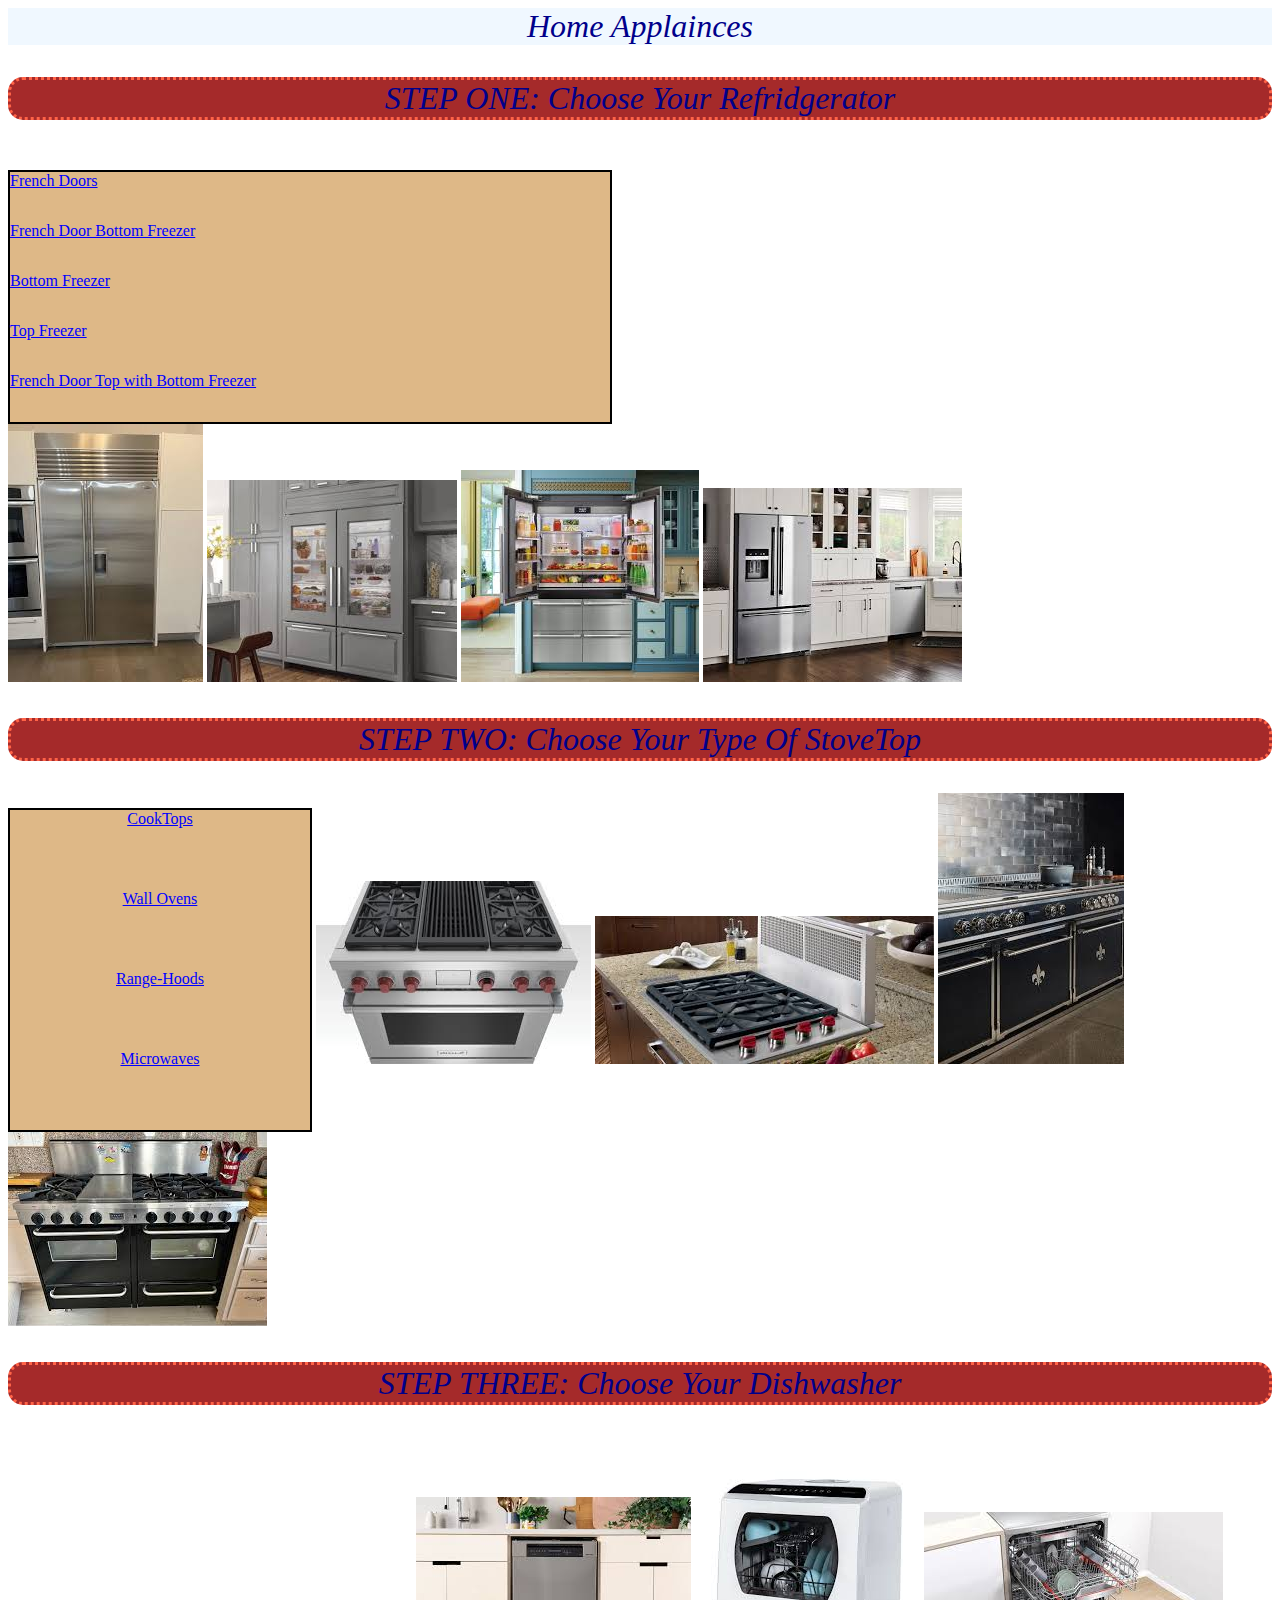
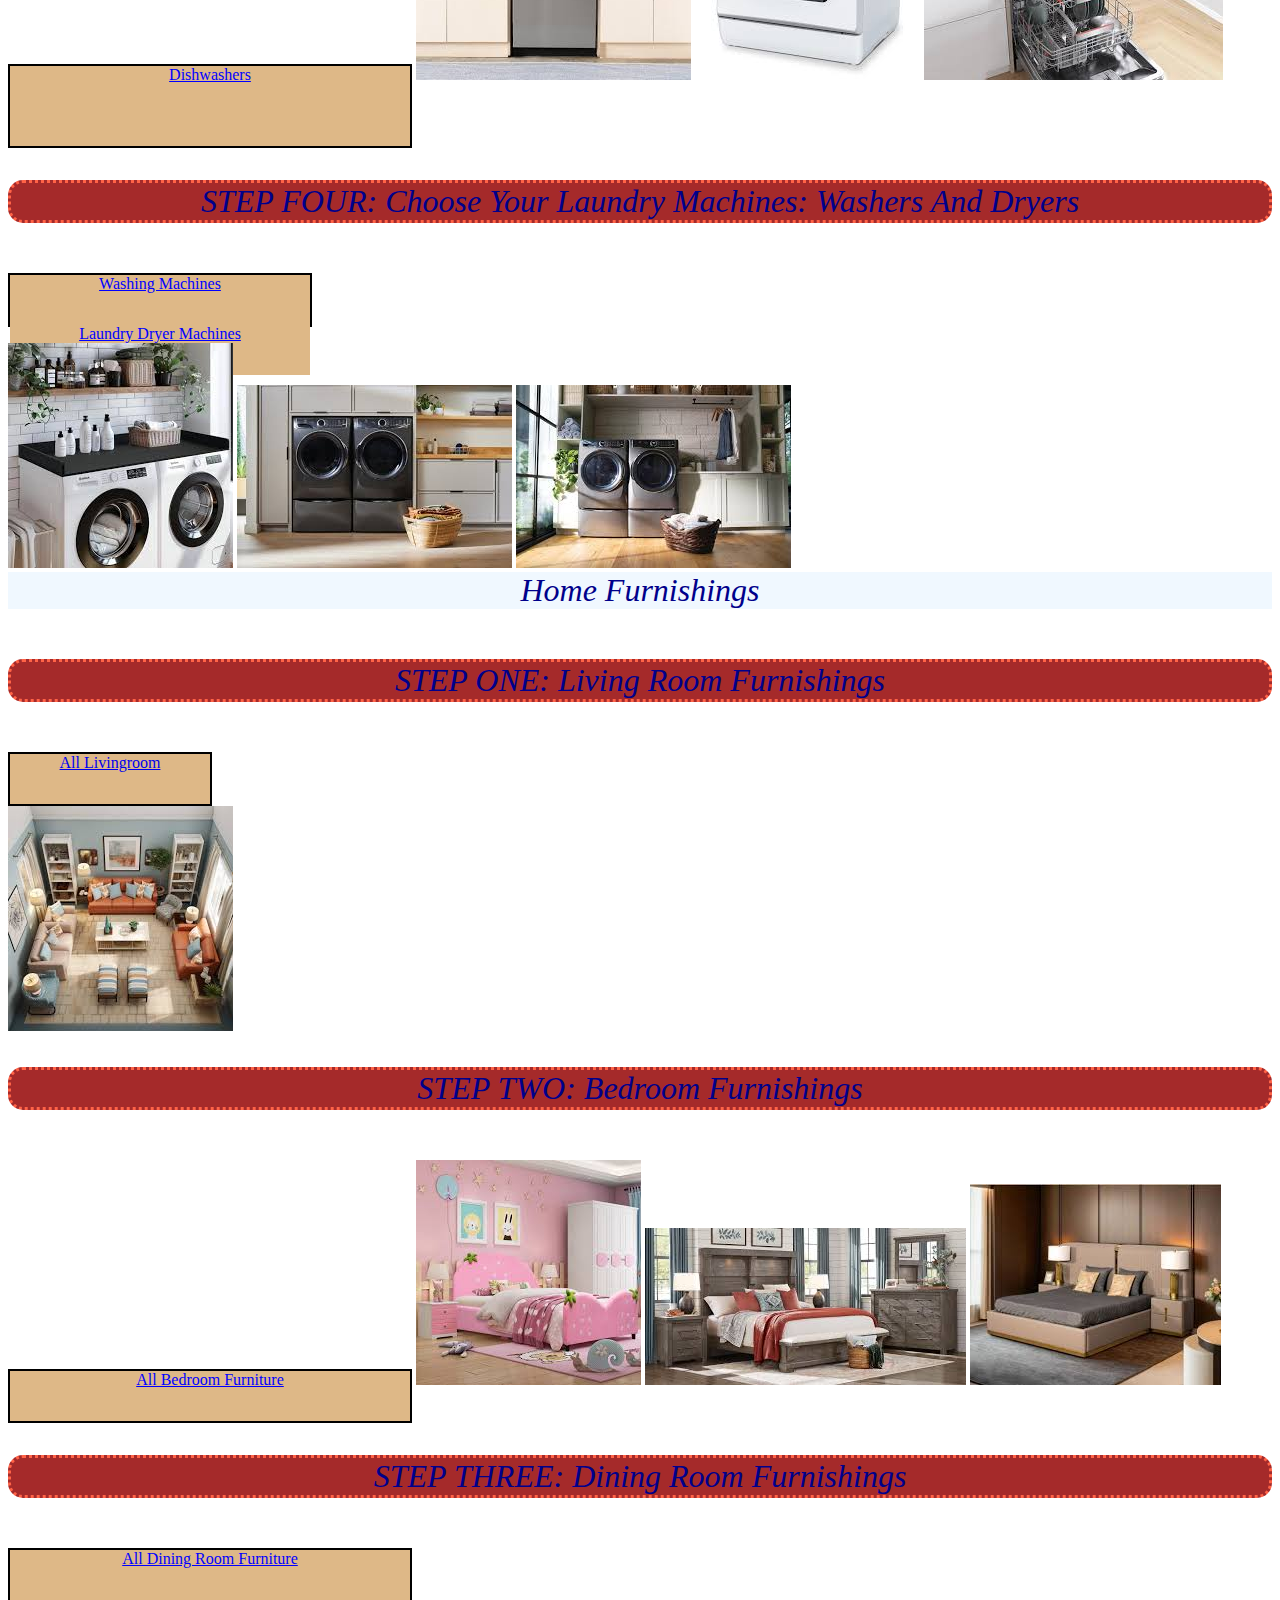
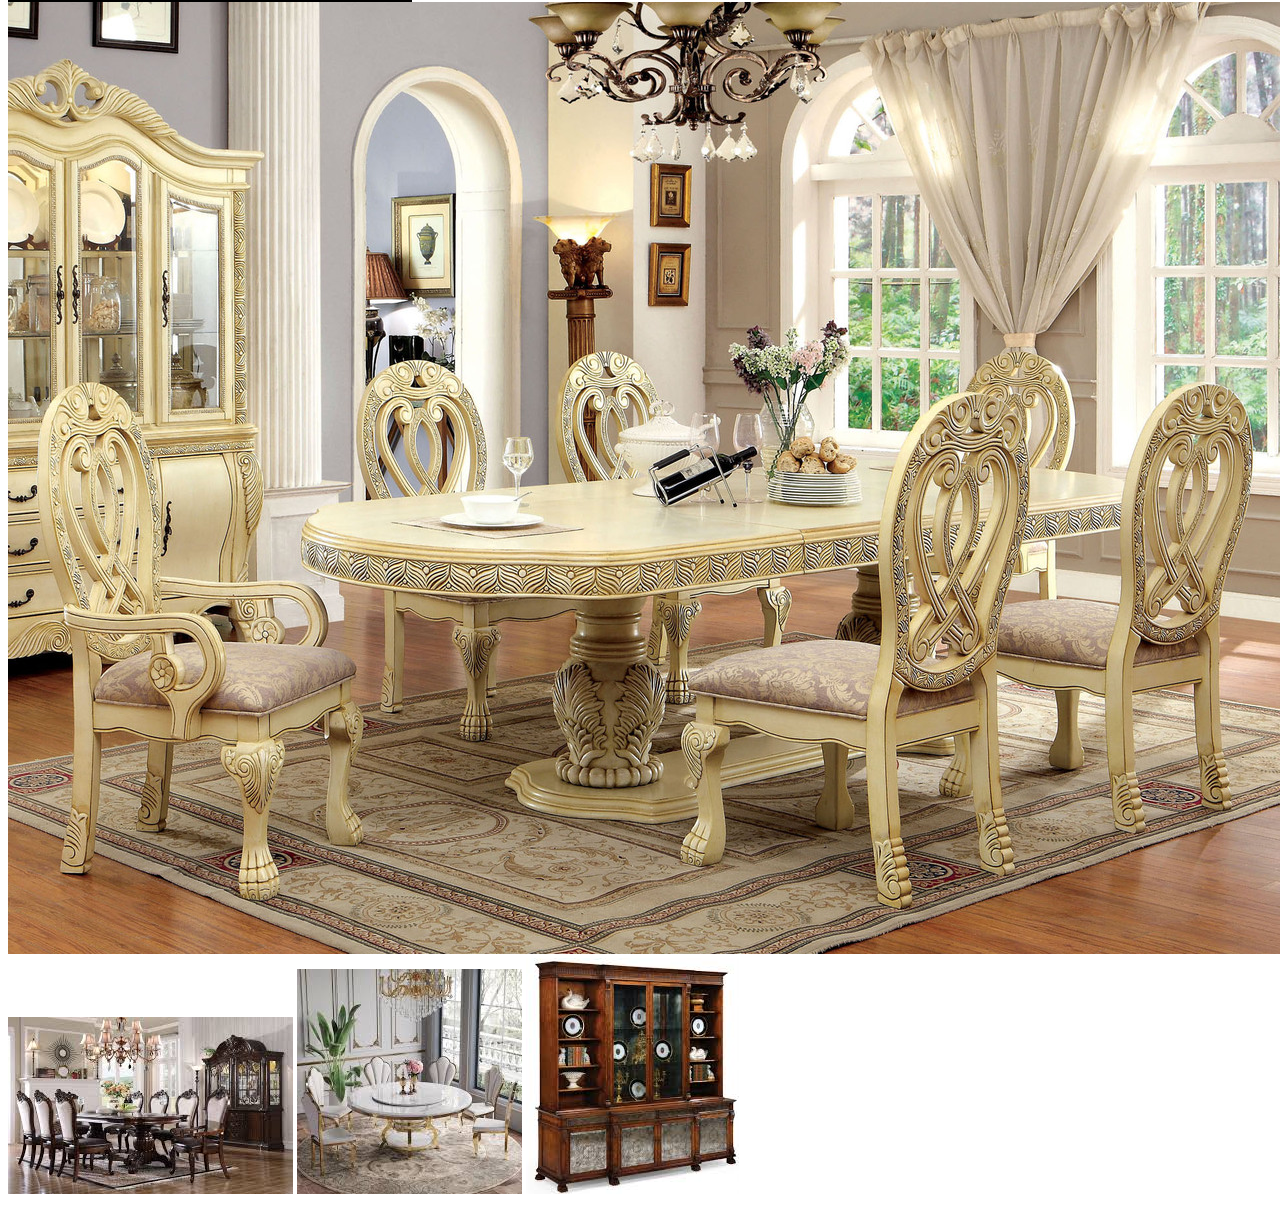
==== Appliance-Furniture page-editMD.html @ 55bec600 "new edit" ====
<!DOCTYPE html>
<html lang="en">
<head>
    <meta charset="UTF-8">
    <meta name="viewport" content="width=device-width, initial-scale=1.0">
    <title>Document</title>
    <link rel="stylesheet" href="stylesheet.css">
</head>
<body>
    
<Header id="HA">Home Applainces</Header>

   
<p id="par1">
    STEP ONE: Choose your refridgerator
</p><br>

<div class="refridgerator">
<a href="https://www.appliancepalace.com/_CGI/SEARCH3.HTML?MAJOR=REF&MINOR_SORT=REF:BSXS|REF:FSXS&OPEN_DIV=REFRIGERATOR_STYLE" class="Refridgerators">
        French Doors</a><br>

<a href="https://www.appliancepalace.com/_CGI/SEARCH3.HTML?MAJOR=REF&MINOR_SORT=REF:BFRENCH|REF:FFRENCH&OPEN_DIV=REFRIGERATOR_STYLE" class="Refridgerators">
            French Door Bottom Freezer</a><br>

<a href="https://www.appliancepalace.com/_CGI/SEARCH3.HTML?MAJOR=REF&MINOR_SORT=REF:BBOTF|REF:FBOTF&OPEN_DIV=REFRIGERATOR_STYLE#" class="Refridgerators">
    Bottom Freezer</a><br>

<a href="https://www.appliancepalace.com/_CGI/SEARCH3.HTML?MAJOR=REF&MINOR_SORT=REF:FTOPF|REF:BTOPF&OPEN_DIV=REFRIGERATOR_STYLE" class="Refridgerators">
    Top Freezer</a><br>

    <a href="https://www.appliancepalace.com/_CGI/SEARCH3.HTML?MAJOR=REF&MINOR_SORT=REF:BBOTF|REF:BGLASS|REF:BREFALL|REF:BSXS|REF:BTOPF|REF:BFRENCH&OPEN_DIV=REFRIGERATOR_STYLE" class="Refridgerators">
        French Door Top with Bottom Freezer</a><br>
    </div><br>
    <img src="/images/fridge1.jpg" alt="">
<img src="/images/fridge2.jpg" alt="">
<img src="/images/french door fridge.jpg" alt="">
<img src="/images/french door fridge2.jpg" alt="">
        
<p id="par2">
            STEP TWO: Choose your type of StoveTop
        </p>

<div class="StoveTop">
    

<a href="https://www.appliancepalace.com/by-category/gr:gasr20-gr:gasr30-gr:gaspro-er:erspcl-ac:ranacc-ac:eracc-gr:grsurf-ac:gracc-gr:gasr24-er:er30st-gr:grslin-er:ersurf-er:erdrop-gr:grspcl-er:er24rc-er:er20rc-er:erslin-er:er30rc-gr:gr36a-er:er36a/ranges--amp--cooktops.html?header_img=gr_er.jpg" class="Stoves">
    CookTops</a><br>

<a href="https://www.appliancepalace.com/by-category/gr:grwal1-gr:grwal2-er:erwarm-er:erwal2-er:erwalcm-er:erwal1/wall-ovens.html?header_img=wall_ovens.jpg" class="Stoves"> 
    Wall Ovens</a><br>

<a href="https://www.appliancepalace.com/by-category/hood:ducted-ac:hoodac-hood:dctles-hood:convhd-hood:prohd/range-hoods.html?header_img=hood.jpg" class="Stoves">
    Range-Hoods</a><br>

<a href="https://www.appliancepalace.com/by-category/mic:halogn-mic:micor-mic:micco-ac:micac-mic:micbi/microwaves.html?header_img=mic.jpg
" class="Stoves">Microwaves</a><br>
</div>
<img src="/images/stove.jpg" alt="">
<img src="/images/stove2.jpg" alt="">
<img src="/images/stove3.jpg" alt="">
<img src="/images/stove4.jpg" alt="">



<p id="par3">
    STEP THREE: Choose your Dishwasher
</p><br>
<div class="Dishwasher">

<a href="https://www.appliancepalace.com/by-category/dish:dwpo-ac:dishac-dish:dwbi/dishwashers.html?header_img=dish.jpg"
     class="Dishwasher">Dishwashers</a><br>  
    </div>  
    <img src="/images/dishwasher1.jpg" alt="">
    <img src="/images/dishwasher2.jpg" alt="">
    <img src="/images/dishwasher3.jpg" alt="">
    <br>
<p id="par4">
        STEP FOUR: Choose your Laundry Machines: Washers and Dryers
</p><br>

    <div class="Laund-machine">
<a href="https://www.appliancepalace.com/by-category/laund:commw-laund:washhe-laund:washp-laund:commc-laund:washc-laund:washt-laund:washf/washers.html?header_img=laund_wash.jpg"
         class="Laund-machine">Washing Machines</a><br>  
         
<a href="https://www.appliancepalace.com/by-category/laund:commd-laund:dryg-laund:drygf-laund:dryp-laund:drye-laund:dryef-laund:drytmg-laund:drytme/dryers.html?header_img=laund_dry.jpg"
         class="Laund-machine">Laundry Dryer Machines</a><br>  
        </div> <br>
        
        <img src="/images/washer-dryer.jpg" alt="">
        <img src="/images/washer-dryer2.jpg" alt="">
        <img src="/images/washer-dryer3.jpg" alt="">



        <Header id="HF">Home Furnishings</Header><br>

<p id="par5">
    STEP ONE: Living Room Furnishings
</p><br>
<div class="LivingRoom">
<a href="https://www.potterybarn.com/shop/furniture/all-living-room/?cm_type=gnav&originsc=furniture&tabnav=non-mobiletabnav&cm_src=OLDLINK"
         class="Living Room">All Livingroom</a><br> 
        </div><br>
<img id="living1" src="/images/livingroom1.jpg" alt="">

<p id="par6">
            STEP TWO: Bedroom Furnishings
        </p><br>
<div class="BedRoom">
<a href="https://www.potterybarn.com/shop/furniture/all-bedroom-furniture/?cm_type=gnav&originsc=furniture&tabnav=non-mobiletabnav&cm_src=OLDLINK"
         class="BedRoom">All Bedroom Furniture</a><br> 
        </div>
        <img src="/images/bedroom3.jpg" alt="">
        <img src="/images/bedroom2.jpg" alt="">
        <img src="/images/bedroom1.jpg" alt="">
<p id="par7">
            STEP THREE: Dining Room Furnishings
        </p><br>
<div class="Dining">
<a href="https://www.potterybarn.com/shop/furniture/all-dining-furniture/?cm_type=gnav&originsc=furniture&tabnav=non-mobiletabnav&cm_src=OLDLINK"
        class="Dining">All Dining Room Furniture</a><br> 
    </div>
<img src="/images/dining1.jpg" alt="">
<img src="/images/dining2.jpg" alt="">
<img src="/images/dining3.jpg" alt="">
<img src="/images/dining4.jpg" alt="">
</body>
</html>
---- stylesheet.css ----
#HA{
    color: darkblue; background-color: aliceblue; text-align: center;font-size: xx-large;
    font-style: italic; font-family: cursive;
}
#HF{
    color: darkblue; background-color: aliceblue; text-align: center;font-size: xx-large;
    font-style: italic;font-family: cursive;
}

div{
    
    background-color: burlywood
    color(srgb red green rgb(5, 5, 237));
    border: 2px solid black;
    display: inline-block;
}
.Refridgerators{
    display: inline-flex;
    background-color: burlywood; color: blue;
    height: 50px;width: 600px;   
    text-align: center;
    position: relative;

}
.Stoves{
    display: inline-block;
    background-color: burlywood; color: blue;
    height: 80px;width: 300px;
    text-align: center;
    position: relative;
    

}
#par1{
    background-color: brown; color: darkblue;
    border: 3px dotted tomato;
    border-radius: 15px;
    font-size: xx-large;
    text-align: center;
    text-transform: capitalize;
    font-style: oblique;

}
#par2{
    background-color: brown; color: darkblue;
    border: 3px dotted tomato;
    border-radius: 15px;
    font-size: xx-large;
    text-align: center;
    text-transform: capitalize;
    font-style: oblique;

}

#par3{
    background-color: brown; color: darkblue;
    border: 3px dotted tomato;
    border-radius: 15px;
    font-size: xx-large;
    text-align: center;
    text-transform: capitalize;
    font-style: oblique;

}

.Dishwasher{
    display: inline-block;
    background-color: burlywood; color: blue;
    height: 80px;width: 400px;
    text-align: center;
    position: relative;
    
}


.Laund-machine{
    display: inline-block;
    background-color: burlywood; color: blue;
    height: 50px;width:300px;
    text-align: center;
    justify-content: center;
}
#par4{
    background-color: brown; color: darkblue;
    border: 3px dotted tomato;
    border-radius: 15px;
    font-size: xx-large;
    text-align: center;
    text-transform: capitalize;
    font-style: oblique;

}

#par5{
    background-color: brown; color: darkblue;
    border: 3px dotted tomato;
    border-radius: 15px;
    font-size: xx-large;
    text-align: center;
    text-transform: capitalize;font-style: oblique;

}

#par6{
    background-color: brown; color: darkblue;
    border: 3px dotted tomato;
    border-radius: 15px;
    font-size: xx-large;
    text-align: center;
    text-transform: capitalize;font-style: oblique;

}

#par7{
    background-color: brown; color: darkblue;
    border: 3px dotted tomato;
    border-radius: 15px;
    font-size: xx-large;
    text-align: center;
    text-transform: capitalize;font-style: oblique;
}

.LivingRoom{
    display: inline-block;
    background-color: burlywood; color: blue;
    height: 50px;width: 200px;
    text-align: center;
    position: static;
}
.BedRoom{
    display: inline-block;
    background-color: burlywood; color: blue;
    height: 50px;width: 400px;
    text-align: center;
    
}
.Dining{
    display: inline-block;
    background-color: burlywood; color: blue;
    height: 50px;width: 400px;
    text-align: center;
}
*body{
    background-color: cornsilk;
}
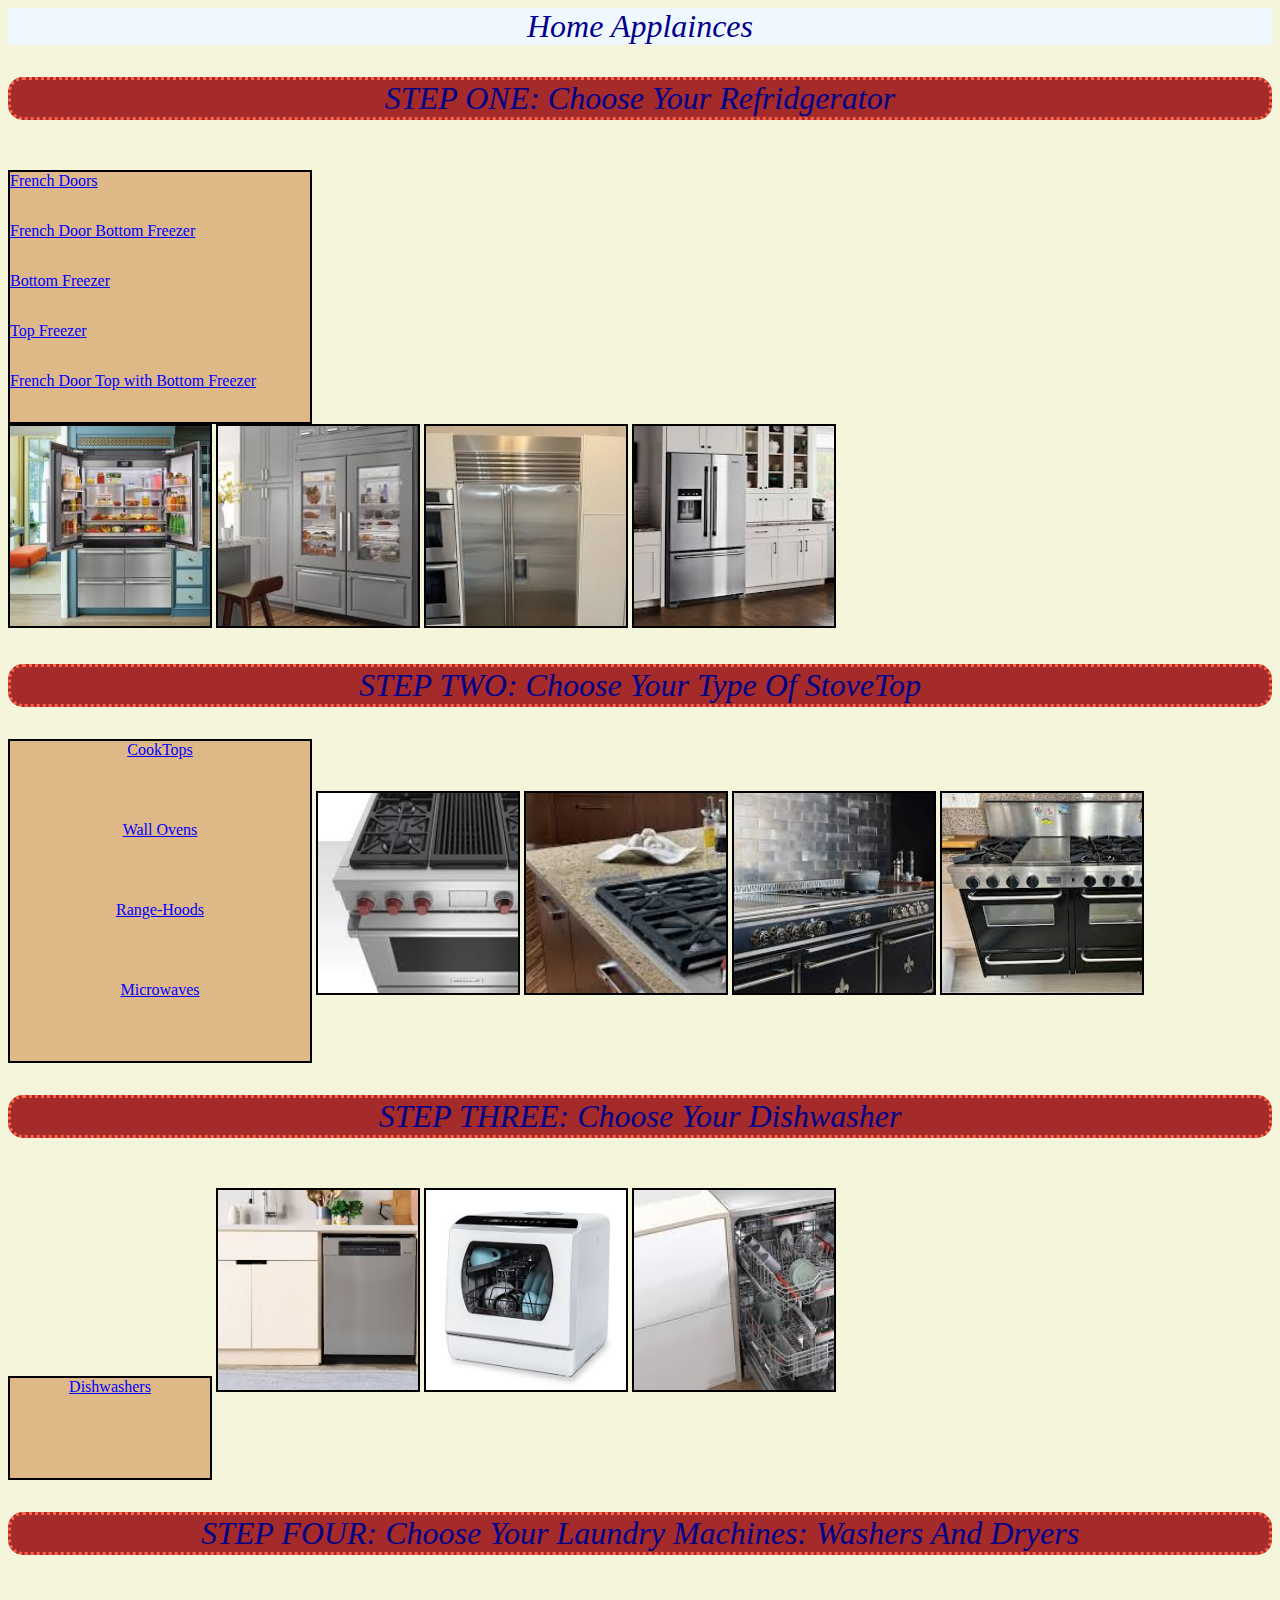
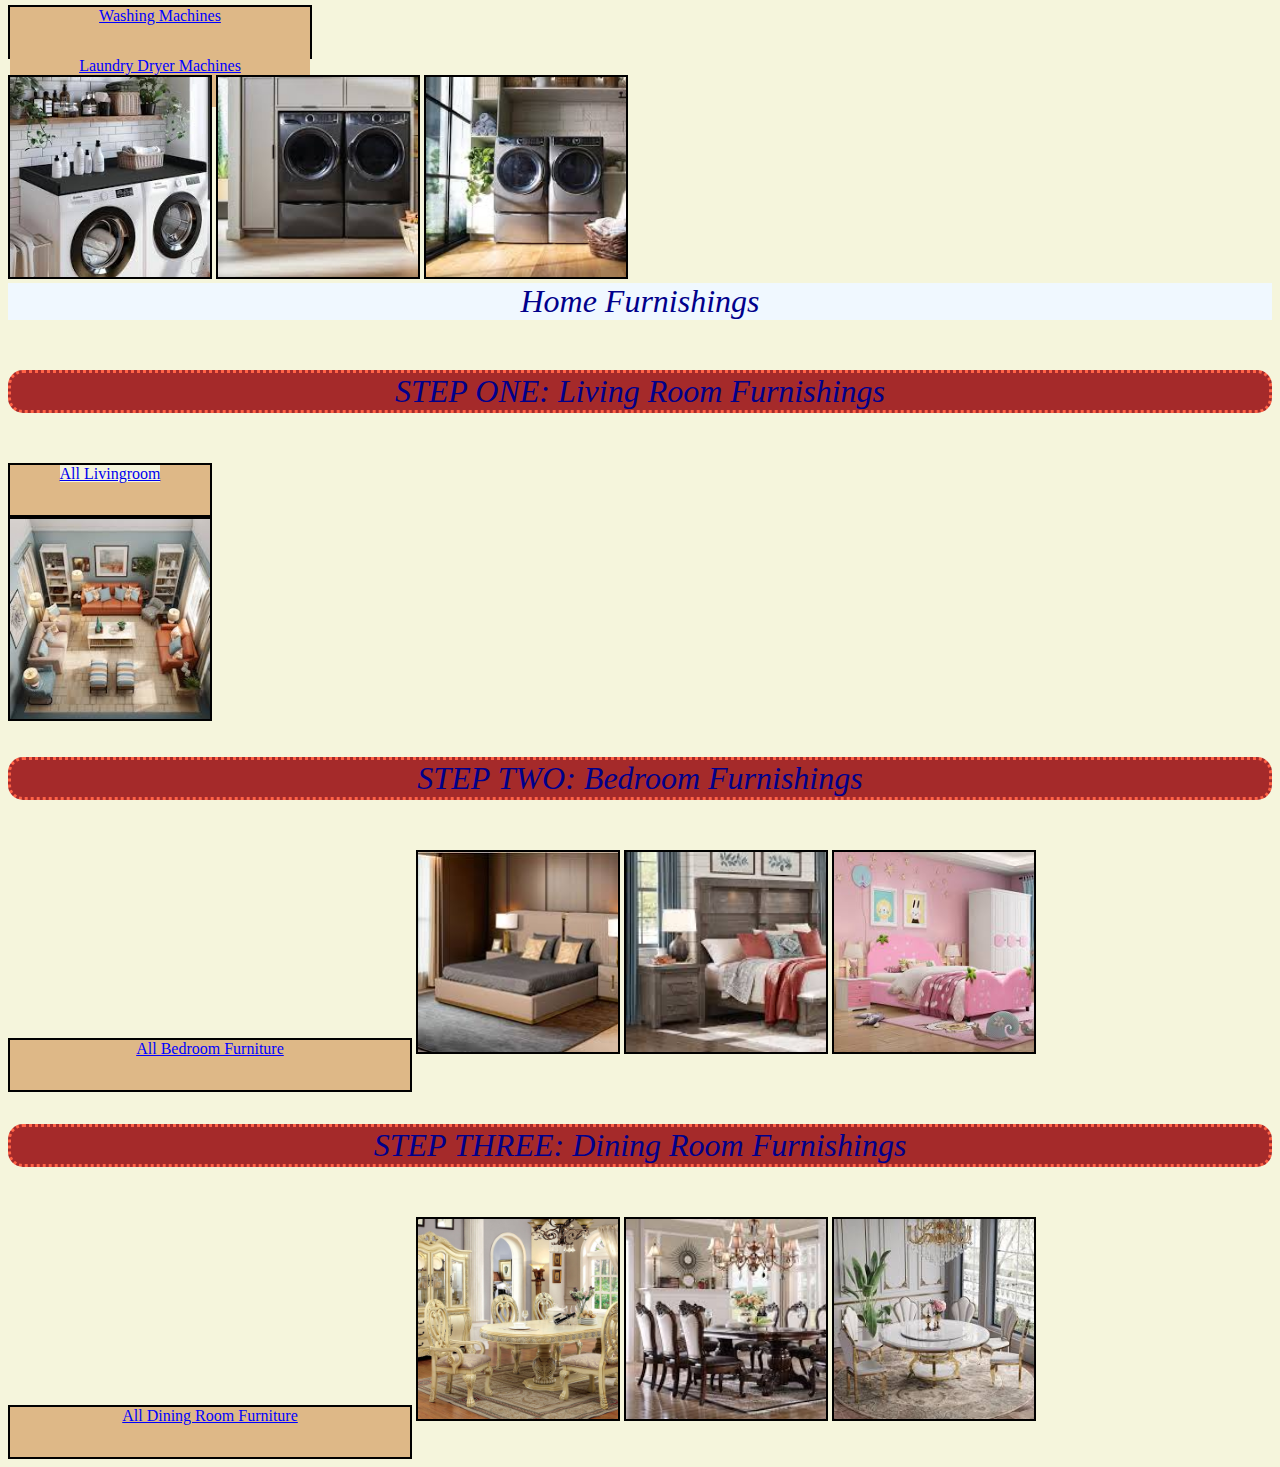
==== commit 50919080: "edits continued" ====
--- a/Appliance-Furniture page-editMD.html
+++ b/Appliance-Furniture page-editMD.html
@@ -5,6 +5,7 @@
     <meta name="viewport" content="width=device-width, initial-scale=1.0">
     <title>Document</title>
     <link rel="stylesheet" href="stylesheet.css">
+    <link rel="stylesheet" href="stylesheet-editMD.css">
 </head>
 <body>
     
@@ -31,10 +32,10 @@
     <a href="https://www.appliancepalace.com/_CGI/SEARCH3.HTML?MAJOR=REF&MINOR_SORT=REF:BBOTF|REF:BGLASS|REF:BREFALL|REF:BSXS|REF:BTOPF|REF:BFRENCH&OPEN_DIV=REFRIGERATOR_STYLE" class="Refridgerators">
         French Door Top with Bottom Freezer</a><br>
     </div><br>
-    <img src="/images/fridge1.jpg" alt="">
-<img src="/images/fridge2.jpg" alt="">
-<img src="/images/french door fridge.jpg" alt="">
-<img src="/images/french door fridge2.jpg" alt="">
+    <div id="image1"></div>
+    <div id="image2"></div>
+    <div id="image3"></div>
+    <div id="image4"></div>
         
 <p id="par2">
             STEP TWO: Choose your type of StoveTop
@@ -55,11 +56,10 @@
 <a href="https://www.appliancepalace.com/by-category/mic:halogn-mic:micor-mic:micco-ac:micac-mic:micbi/microwaves.html?header_img=mic.jpg
 " class="Stoves">Microwaves</a><br>
 </div>
-<img src="/images/stove.jpg" alt="">
-<img src="/images/stove2.jpg" alt="">
-<img src="/images/stove3.jpg" alt="">
-<img src="/images/stove4.jpg" alt="">
-
+<div id="image5"></div>
+<div id="image6"></div>
+<div id="image7"></div>
+<div id="image8"></div>
 
 
 <p id="par3">
@@ -69,10 +69,11 @@
 
 <a href="https://www.appliancepalace.com/by-category/dish:dwpo-ac:dishac-dish:dwbi/dishwashers.html?header_img=dish.jpg"
      class="Dishwasher">Dishwashers</a><br>  
-    </div>  
-    <img src="/images/dishwasher1.jpg" alt="">
-    <img src="/images/dishwasher2.jpg" alt="">
-    <img src="/images/dishwasher3.jpg" alt="">
+    </div>
+    <div id="image9"></div>
+    <div id="image10"></div>
+    <div id="image11"></div>  
+
     <br>
 <p id="par4">
         STEP FOUR: Choose your Laundry Machines: Washers and Dryers
@@ -85,12 +86,10 @@
 <a href="https://www.appliancepalace.com/by-category/laund:commd-laund:dryg-laund:drygf-laund:dryp-laund:drye-laund:dryef-laund:drytmg-laund:drytme/dryers.html?header_img=laund_dry.jpg"
          class="Laund-machine">Laundry Dryer Machines</a><br>  
         </div> <br>
+        <div id="image12"></div>
+        <div id="image13"></div>
+        <div id="image14"></div>    
         
-        <img src="/images/washer-dryer.jpg" alt="">
-        <img src="/images/washer-dryer2.jpg" alt="">
-        <img src="/images/washer-dryer3.jpg" alt="">
-
-
 
         <Header id="HF">Home Furnishings</Header><br>
 
@@ -101,7 +100,7 @@
 <a href="https://www.potterybarn.com/shop/furniture/all-living-room/?cm_type=gnav&originsc=furniture&tabnav=non-mobiletabnav&cm_src=OLDLINK"
          class="Living Room">All Livingroom</a><br> 
         </div><br>
-<img id="living1" src="/images/livingroom1.jpg" alt="">
+        <div id="image15"></div>  
 
 <p id="par6">
             STEP TWO: Bedroom Furnishings
@@ -110,9 +109,10 @@
 <a href="https://www.potterybarn.com/shop/furniture/all-bedroom-furniture/?cm_type=gnav&originsc=furniture&tabnav=non-mobiletabnav&cm_src=OLDLINK"
          class="BedRoom">All Bedroom Furniture</a><br> 
         </div>
-        <img src="/images/bedroom3.jpg" alt="">
-        <img src="/images/bedroom2.jpg" alt="">
-        <img src="/images/bedroom1.jpg" alt="">
+        <div id="image16"></div>
+        <div id="image17"></div>
+        <div id="image18"></div> 
+
 <p id="par7">
             STEP THREE: Dining Room Furnishings
         </p><br>
@@ -120,9 +120,9 @@
 <a href="https://www.potterybarn.com/shop/furniture/all-dining-furniture/?cm_type=gnav&originsc=furniture&tabnav=non-mobiletabnav&cm_src=OLDLINK"
         class="Dining">All Dining Room Furniture</a><br> 
     </div>
-<img src="/images/dining1.jpg" alt="">
-<img src="/images/dining2.jpg" alt="">
-<img src="/images/dining3.jpg" alt="">
-<img src="/images/dining4.jpg" alt="">
+    <div id="image19"></div>
+    <div id="image20"></div>
+    <div id="image21"></div> 
+<script src="Appliance Page.js"></script>
 </body>
 </html>
--- a/stylesheet-editMD.css
+++ b/stylesheet-editMD.css
@@ -0,0 +1,252 @@
+*{
+    background-color: beige;
+}
+#HA{
+    color: darkblue; background-color: aliceblue; text-align: center;font-size: xx-large;
+    font-style: italic; font-family: cursive;
+}
+#HF{
+    color: darkblue; background-color: aliceblue; text-align: center;font-size: xx-large;
+    font-style: italic;font-family: cursive;
+}
+
+div{
+    
+    background-color: burlywood
+    color(srgb red green rgb(5, 5, 237));
+    border: 2px solid black;
+    display: inline-block;
+}
+.Refridgerators{
+    display: inline-flex;
+    background-color: burlywood; color: blue;
+    height: 50px;width: 300px;   
+    text-align: center;
+    position: relative;
+
+}
+#image1{
+    height: 200px; width: 200px;
+    background-image: url("images/french door fridge.jpg");
+    background-size: cover;
+}
+#image2{
+    height: 200px; width: 200px;
+    background-image: url("images/fridge2.jpg");
+    background-size: cover;
+}
+#image3{
+    height: 200px; width: 200px;
+    background-image: url("images/fridge1.jpg");
+    background-size: cover;
+}
+#image4{
+    height: 200px; width: 200px;
+    background-image: url("images/french door fridge2.jpg");
+    background-size: cover;
+}
+.Stoves{
+    display: inline-block;
+    background-color: burlywood; color: blue;
+    height: 80px;width: 300px;
+    text-align: center;
+    position: relative;
+    
+
+}
+#image5{
+    height: 200px; width: 200px;
+    background-image: url("images/stove.jpg");
+    background-size: cover;
+}
+#image6{
+    height: 200px; width: 200px;
+    background-image: url("images/stove2.jpg");
+    background-size: cover;
+}
+#image7{
+    height: 200px; width: 200px;
+    background-image: url("images/stove3.jpg");
+    background-size: cover;
+}
+#image8{
+    height: 200px; width: 200px;
+    background-image: url("images/stove4.jpg");
+    background-size: cover;
+}
+#par1{
+    background-color: brown; color: darkblue;
+    border: 3px dotted tomato;
+    border-radius: 15px;
+    font-size: xx-large;
+    text-align: center;
+    text-transform: capitalize;
+    font-style: oblique;
+
+}
+#par2{
+    background-color: brown; color: darkblue;
+    border: 3px dotted tomato;
+    border-radius: 15px;
+    font-size: xx-large;
+    text-align: center;
+    text-transform: capitalize;
+    font-style: oblique;
+
+}
+
+#par3{
+    background-color: brown; color: darkblue;
+    border: 3px dotted tomato;
+    border-radius: 15px;
+    font-size: xx-large;
+    text-align: center;
+    text-transform: capitalize;
+    font-style: oblique;
+
+}
+
+.Dishwasher{
+    display: inline-block;
+    background-color: burlywood; color: blue;
+    height: 100px;width: 200px;
+    text-align: center;
+    position: relative;
+    
+}
+#image9{
+    height: 200px; width: 200px;
+    background-image: url("images/dishwasher1.jpg");
+    background-size: cover;
+}
+#image10{
+    height: 200px; width: 200px;
+    background-image: url("images/dishwasher2.jpg");
+    background-size: cover;
+}
+#image11{
+    height: 200px; width: 200px;
+    background-image: url("images/dishwasher3.jpg");
+    background-size: cover;
+}
+
+.Laund-machine{
+    display: inline-block;
+    background-color: burlywood; color: blue;
+    height: 50px;width:300px;
+    text-align: center;
+    justify-content: center;
+}
+#image12{
+    height: 200px; width: 200px;
+    background-image: url("images/washer-dryer.jpg");
+    background-size: cover;
+}
+#image13{
+    height: 200px; width: 200px;
+    background-image: url("images/washer-dryer2.jpg");
+    background-size: cover;
+}
+ #image14{
+        height: 200px; width: 200px;
+        background-image: url("images/washer-dryer3.jpg");
+        background-size: cover;
+    }
+
+
+
+    #par4{
+    background-color: brown; color: darkblue;
+    border: 3px dotted tomato;
+    border-radius: 15px;
+    font-size: xx-large;
+    text-align: center;
+    text-transform: capitalize;
+    font-style: oblique;
+
+}
+
+#par5{
+    background-color: brown; color: darkblue;
+    border: 3px dotted tomato;
+    border-radius: 15px;
+    font-size: xx-large;
+    text-align: center;
+    text-transform: capitalize;font-style: oblique;
+
+}
+
+#par6{
+    background-color: brown; color: darkblue;
+    border: 3px dotted tomato;
+    border-radius: 15px;
+    font-size: xx-large;
+    text-align: center;
+    text-transform: capitalize;font-style: oblique;
+
+}
+
+#par7{
+    background-color: brown; color: darkblue;
+    border: 3px dotted tomato;
+    border-radius: 15px;
+    font-size: xx-large;
+    text-align: center;
+    text-transform: capitalize;font-style: oblique;
+}
+
+.LivingRoom{
+    display: inline-block;
+    background-color: burlywood; color: blue;
+    height: 50px;width: 200px;
+    text-align: center;
+    position: static;
+}
+#image15{
+    height: 200px; width: 200px;
+    background-image: url("images/livingroom1.jpg");
+    background-size: cover;
+}
+.BedRoom{
+    display: inline-block;
+    background-color: burlywood; color: blue;
+    height: 50px;width: 400px;
+    text-align: center;
+    
+}
+#image16{
+    height: 200px; width: 200px;
+    background-image: url("images/bedroom1.jpg");
+    background-size: cover;
+}
+#image17{
+    height: 200px; width: 200px;
+    background-image: url("images/bedroom2.jpg");
+    background-size: cover;
+}
+#image18{
+    height: 200px; width: 200px;
+    background-image: url("images/bedroom3.jpg");
+    background-size: cover;
+}
+.Dining{
+    display: inline-block;
+    background-color: burlywood; color: blue;
+    height: 50px;width: 400px;
+    text-align: center;
+}
+#image19{
+    height: 200px; width: 200px;
+    background-image: url("images/dining1.jpg");
+    background-size: cover;
+}
+#image20{
+    height: 200px; width: 200px;
+    background-image: url("images/dining2.jpg");
+    background-size: cover;
+}
+#image21{
+    height: 200px; width: 200px;
+    background-image: url("images/dining3.jpg");
+    background-size: cover;
+}